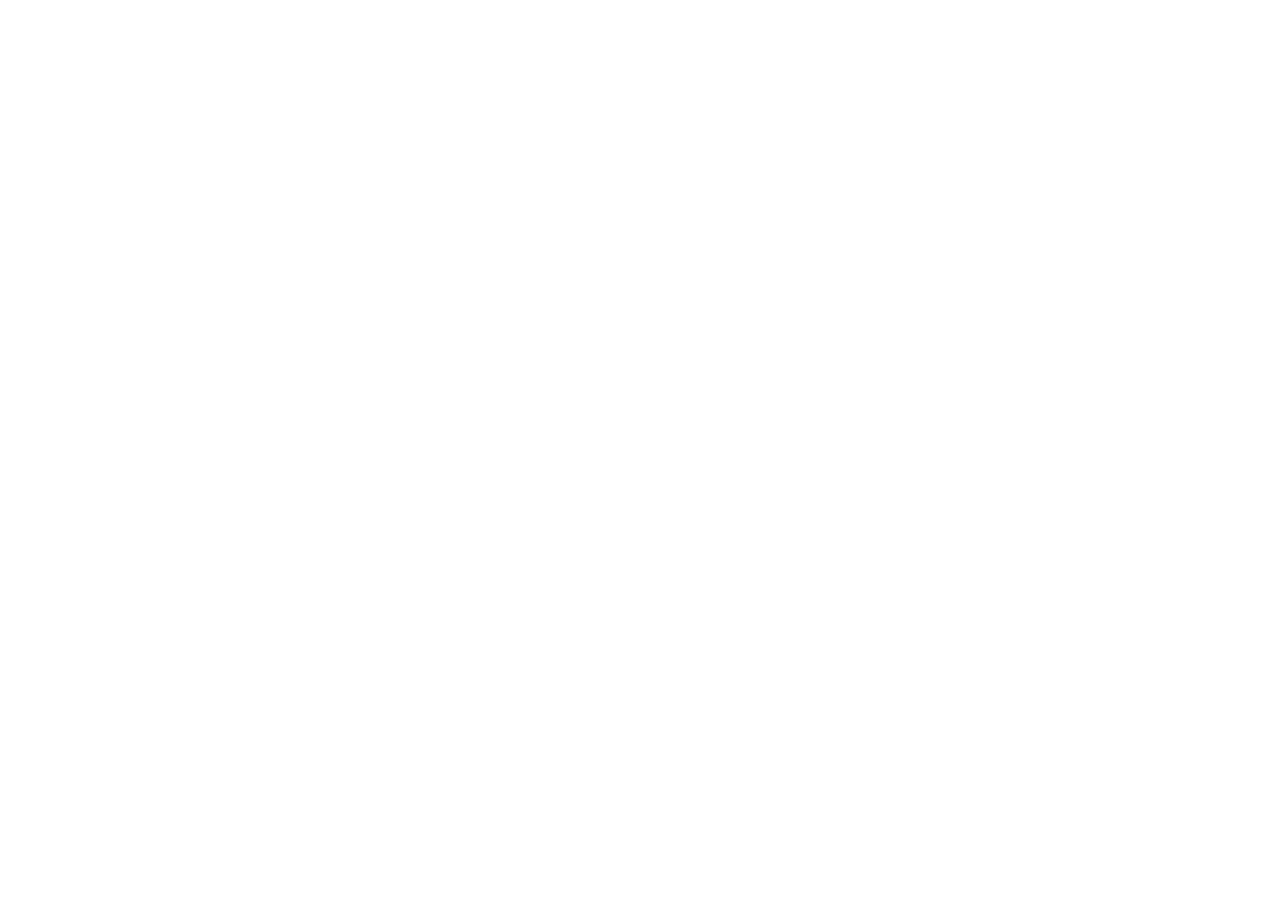
==== products/index.html @ 6015af78 "new folder products 11062024|17:50" ====
<!DOCTYPE html>
<html lang="en">
  <head>
    <meta charset="UTF-8" />
    <meta name="viewport" content="width=device-width, initial-scale=1.0" />
    <title>Products</title>
    <link rel="stylesheet" href="style.css" />
  </head>
  <body>
    <div id="container"></div>
    <script src="script.js"></script>
  </body>
</html>
---- products/style.css ----
* {
    margin: 0;
    padding: 0;
}

#container {
    width: 100vw;
    display: grid;
    grid-template-columns: auto auto auto;
}

.card {
    width: 400px;
    border: 1px solid #ccc;
    margin: 10px;
    padding: 10px;
    display: flex;
    flex-direction: column;
    align-items: center;
}
.card img {
    height: 200px;
    object-fit: cover;
}
.card h2 {
    font-size: 20px;
    margin-bottom: 10px;
}
.card p {
    font-size: 16px;
    margin-bottom: 10px;
}
.card button {
    background-color: #007bff;
    color: #fff;
    border: none;
    padding: 10px 20px;
    cursor: pointer;
}
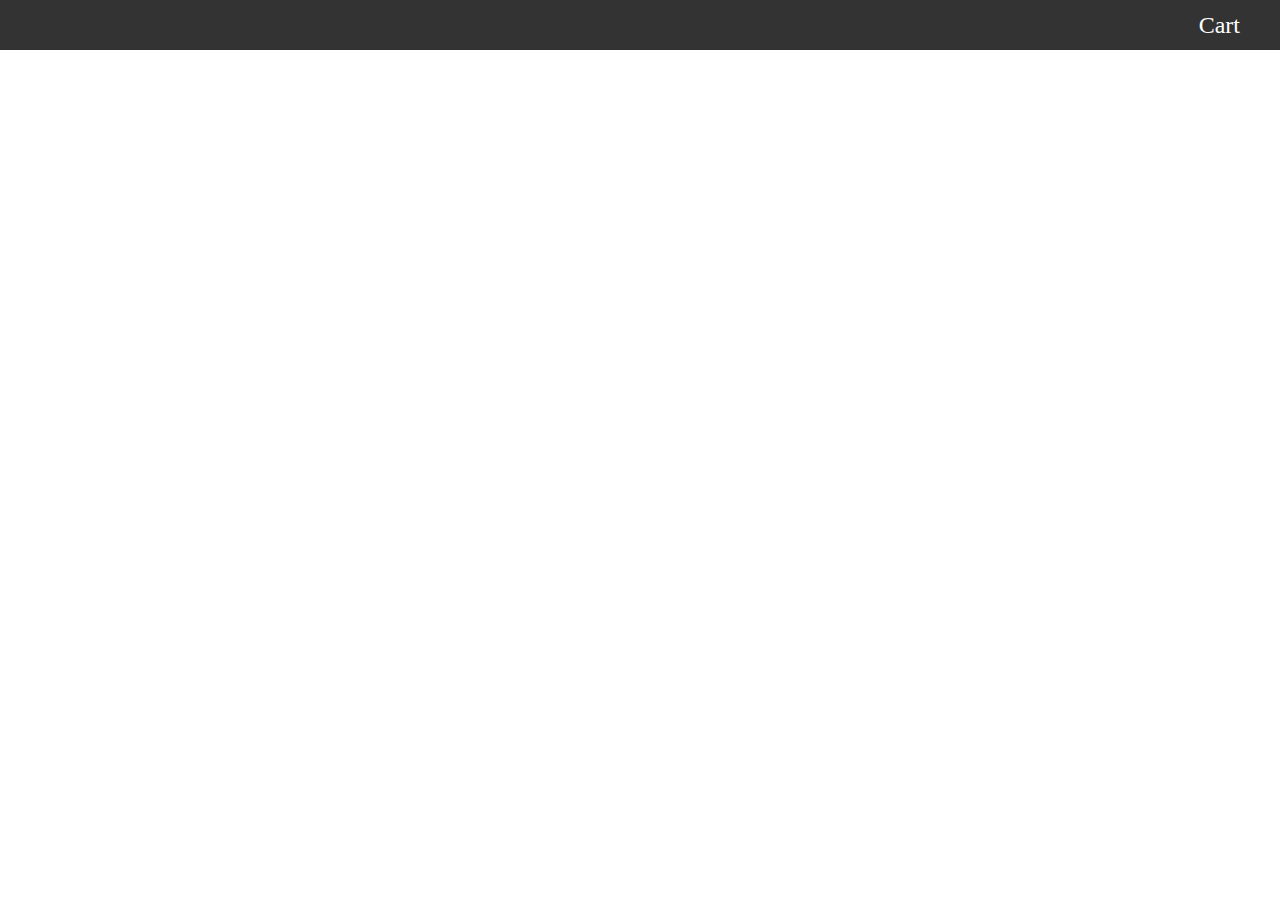
==== commit 54181e29: "added cart nav" ====
--- a/products/index.html
+++ b/products/index.html
@@ -7,7 +7,11 @@
     <link rel="stylesheet" href="style.css" />
   </head>
   <body>
+    <div class="nav">
+      <span onclick="addCart()">Cart</span>
+    </div>
     <div id="container"></div>
+    <div class="result"></div>
     <script src="script.js"></script>
   </body>
 </html>
--- a/products/style.css
+++ b/products/style.css
@@ -7,6 +7,28 @@
     width: 100vw;
     display: grid;
     grid-template-columns: auto auto auto;
+}
+
+.nav {
+    background-color: #333;
+    width: 100%;
+    color: #fff;
+    height: 50px;
+    font-size: 24px;
+    display: flex;
+    align-items: center;
+    position: relative;
+    span {
+        position: absolute;
+        right: 20px;
+        padding: 12px 20px;
+    }
+
+    span:hover {
+        background-color: #fff;
+        color: #333;
+        cursor: pointer;
+    }
 }
 
 .card {
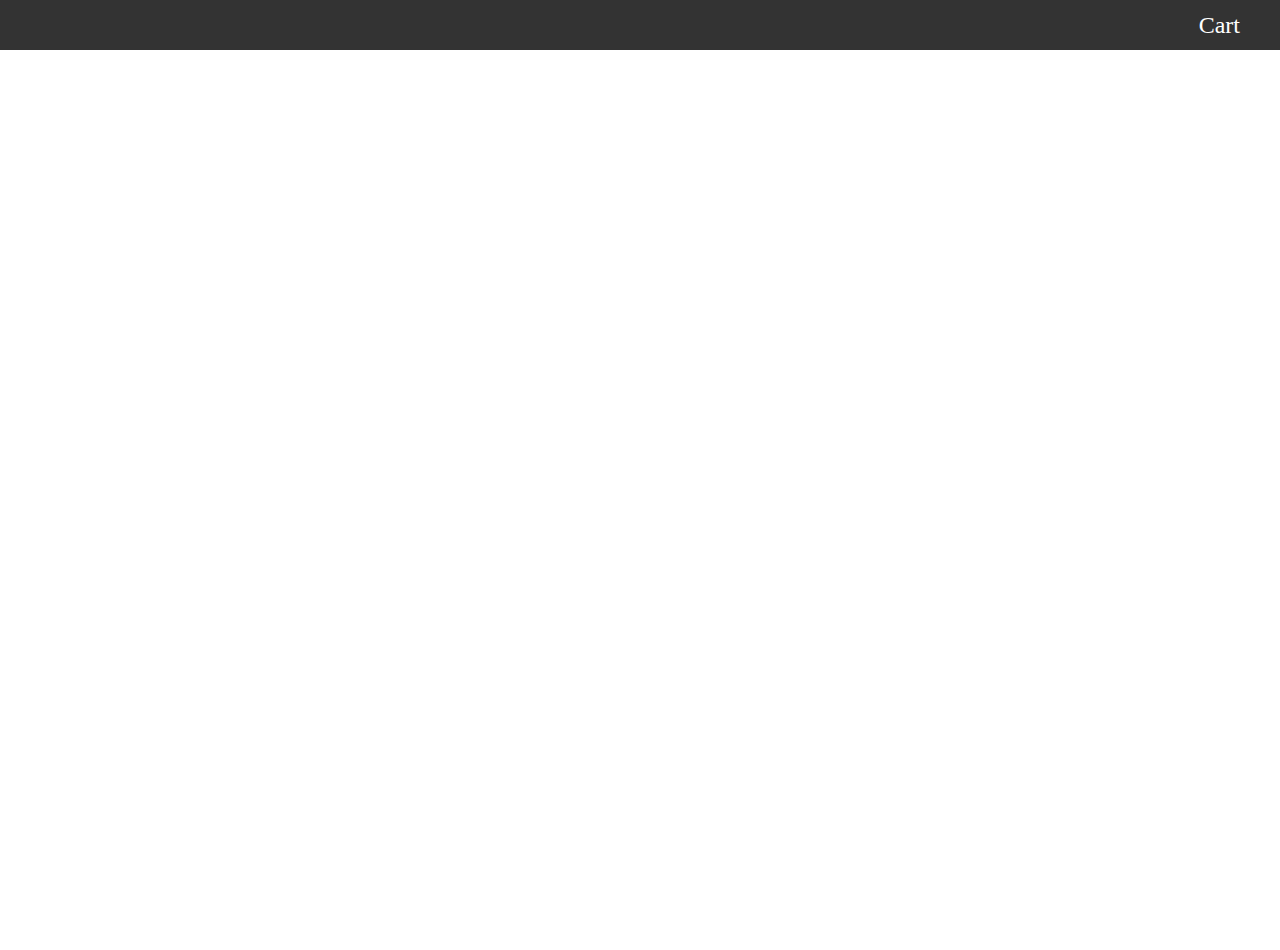
==== commit 26c13bdf: "add Cart" ====
--- a/products/index.html
+++ b/products/index.html
@@ -8,7 +8,8 @@
   </head>
   <body>
     <div class="nav">
-      <span onclick="addCart()">Cart</span>
+      <span onclick="toggleCart()">Cart</span>
+      <div id="cartSection" class="cart cartNotActive"></div>
     </div>
     <div id="container"></div>
     <div class="result"></div>
--- a/products/style.css
+++ b/products/style.css
@@ -1,6 +1,11 @@
 * {
     margin: 0;
     padding: 0;
+}
+
+body {
+    overflow-x: hidden;
+    position: relative;
 }
 
 #container {
@@ -17,7 +22,8 @@
     font-size: 24px;
     display: flex;
     align-items: center;
-    position: relative;
+    position: sticky;
+    top: 0;
     span {
         position: absolute;
         right: 20px;
@@ -29,6 +35,24 @@
         color: #333;
         cursor: pointer;
     }
+}
+
+.cart {
+    height: 100vh;
+    width: 50%;
+    background-color: whitesmoke;
+    position: absolute;
+    top: 50px;
+    color: black;
+    transition: .5s ease-in;
+}
+
+.cartActive {
+    right: 0;
+}
+
+.cartNotActive {
+    right: -1000px;
 }
 
 .card {
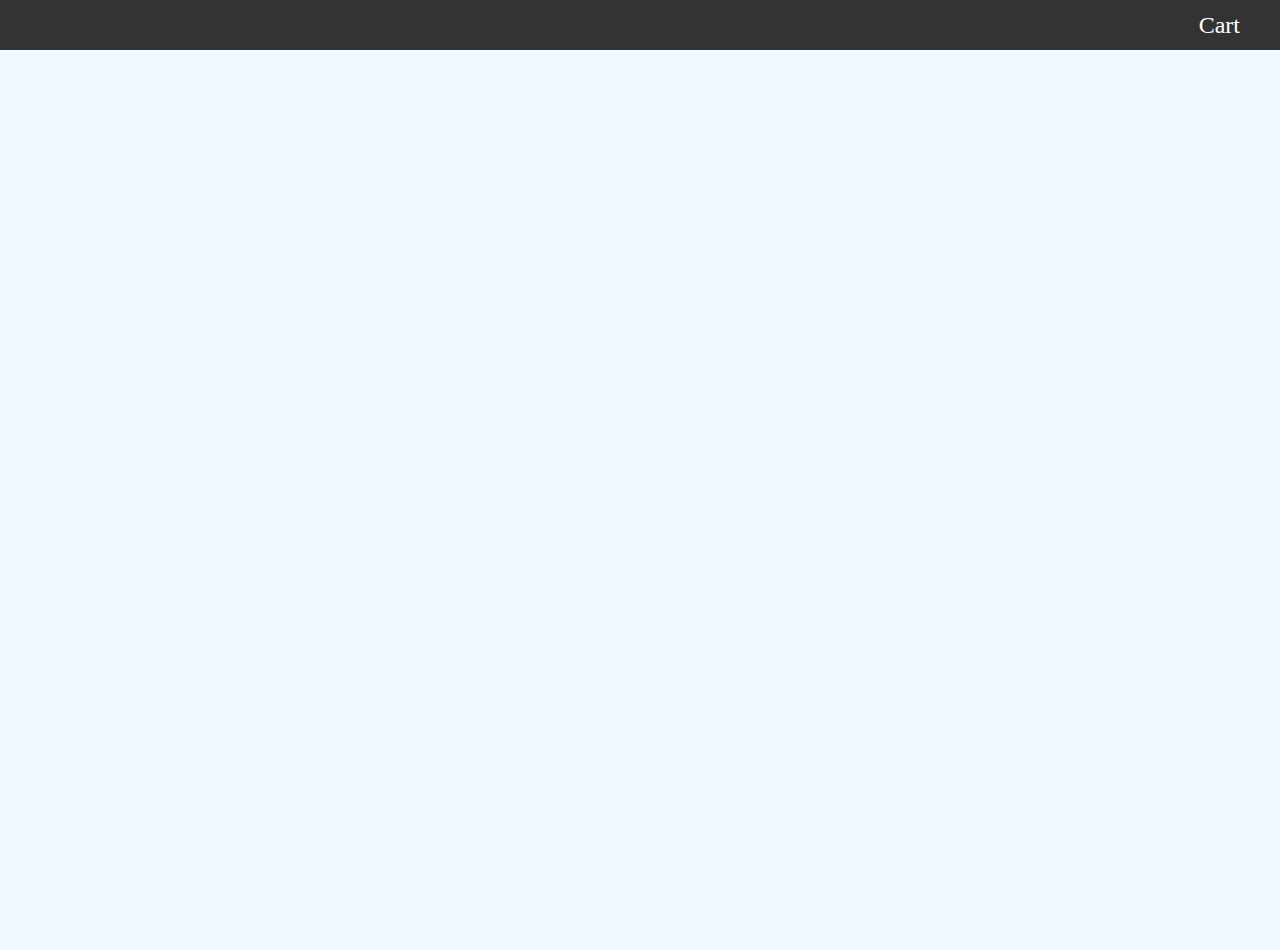
==== commit 77b0fa12: "still working on removeCart" ====
--- a/products/index.html
+++ b/products/index.html
@@ -8,11 +8,10 @@
   </head>
   <body>
     <div class="nav">
-      <span onclick="toggleCart()">Cart</span>
+      <span onclick="toggleCart()" id="span">Cart</span>
       <div id="cartSection" class="cart cartNotActive"></div>
     </div>
-    <div id="container"></div>
-    <div class="result"></div>
+    <div id="container"></div>  
     <script src="script.js"></script>
   </body>
 </html>
--- a/products/style.css
+++ b/products/style.css
@@ -6,6 +6,7 @@
 body {
     overflow-x: hidden;
     position: relative;
+    background-color: aliceblue;
 }
 
 #container {
@@ -39,7 +40,7 @@
 
 .cart {
     height: 100vh;
-    width: 50%;
+    width: 100%;
     background-color: whitesmoke;
     position: absolute;
     top: 50px;
@@ -52,7 +53,7 @@
 }
 
 .cartNotActive {
-    right: -1000px;
+    right: -2000px;
 }
 
 .card {
@@ -63,10 +64,13 @@
     display: flex;
     flex-direction: column;
     align-items: center;
+    background-color: #fff;
 }
+
 .card img {
     height: 200px;
     object-fit: cover;
+    margin-bottom: 30px;
 }
 .card h2 {
     font-size: 20px;
@@ -82,4 +86,4 @@
     border: none;
     padding: 10px 20px;
     cursor: pointer;
-}+}
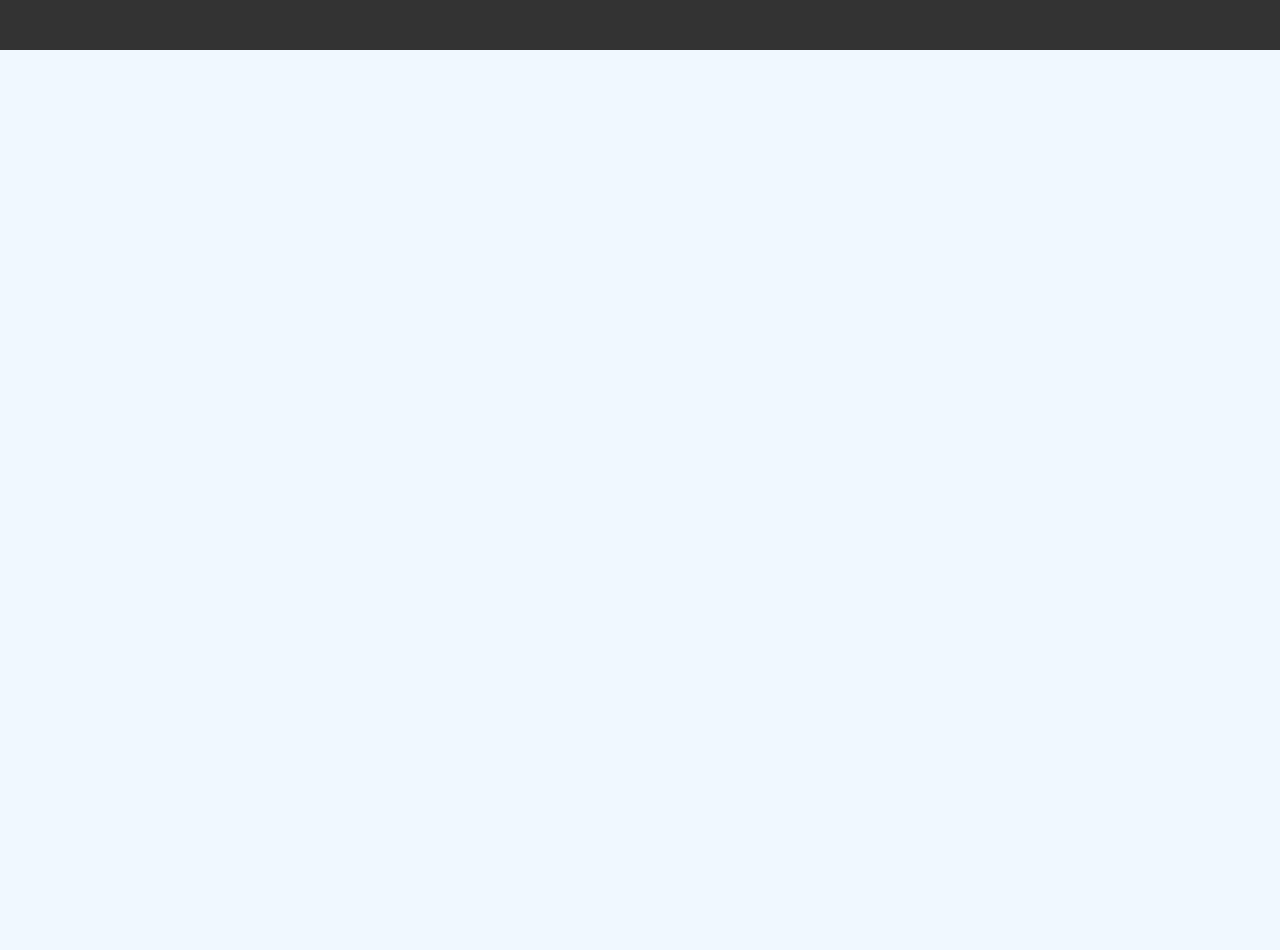
==== commit f2407a37: "display yet to be done" ====
--- a/products/index.html
+++ b/products/index.html
@@ -3,15 +3,22 @@
   <head>
     <meta charset="UTF-8" />
     <meta name="viewport" content="width=device-width, initial-scale=1.0" />
+    <link
+      rel="stylesheet"
+      href="https://cdnjs.cloudflare.com/ajax/libs/font-awesome/6.5.2/css/all.min.css"
+      integrity="sha512-SnH5WK+bZxgPHs44uWIX+LLJAJ9/2PkPKZ5QiAj6Ta86w+fsb2TkcmfRyVX3pBnMFcV7oQPJkl9QevSCWr3W6A=="
+      crossorigin="anonymous"
+      referrerpolicy="no-referrer"
+    />
     <title>Products</title>
     <link rel="stylesheet" href="style.css" />
   </head>
   <body>
     <div class="nav">
-      <span onclick="toggleCart()" id="span">Cart</span>
+      <span onclick="toggleCart()" id="span"><i class="fa-solid fa-cart-shopping"></i></span>
       <div id="cartSection" class="cart cartNotActive"></div>
     </div>
-    <div id="container"></div>  
+    <div id="container"></div>
     <script src="script.js"></script>
   </body>
 </html>
--- a/products/style.css
+++ b/products/style.css
@@ -40,7 +40,7 @@
 
 .cart {
     height: 100vh;
-    width: 100%;
+    width: 50%;
     background-color: whitesmoke;
     position: absolute;
     top: 50px;
@@ -53,7 +53,7 @@
 }
 
 .cartNotActive {
-    right: -2000px;
+    right: -1000px;
 }
 
 .card {
